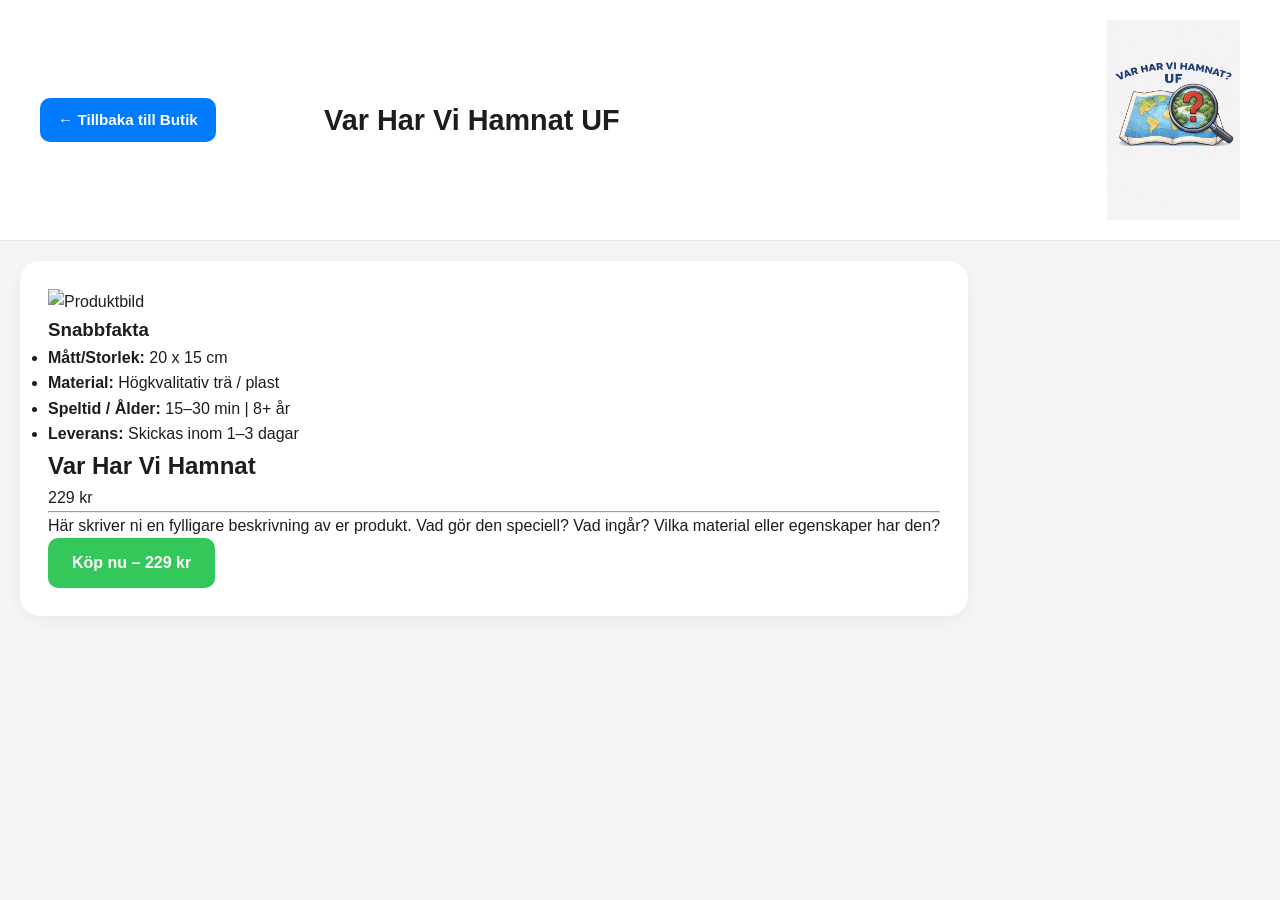
==== produkt.html @ f54c0b87 "Add files via upload" ====
<!DOCTYPE html>
<html lang="sv">
<head>
    <meta charset="UTF-8">
    <meta name="viewport" content="width=device-width, initial-scale=1.0">
    <title>Produkt - Företagets Namn</title>
    <link rel="stylesheet" href="style.css">
</head>
<body class="product-page">

    <!-- Toppmeny för undersidan -->
    <header class="subpage-header">
        <!-- Tillbakaknapp uppe till vänster (Leder tillbaka till butiken) -->
        <a href="butik.html" class="back-btn">← Tillbaka till Butik</a>
        
        <!-- Företagsnamn i mitten -->
        <div class="header-title">
            <span>Var Har Vi Hamnat UF</span>
        </div>

        <!-- Logotyp uppe till höger -->
        <div class="header-logo">
            <img src="logga.jpg" alt="Företagets Logotyp">
        </div>
    </header>

    <!-- Produktsidans innehåll -->
    <main class="page-container">
        <section class="product-detail-card">
            
            <!-- Bild & Snabbfakta på produkten -->
<div class="product-detail-media">
    <img src="produkt.jpg" alt="Produktbild" class="detail-img">
    
    <!-- Kort information/snabbfakta under bilden -->
    <div class="product-quick-specs">
        <h3>Snabbfakta</h3>
        <ul>
            <li><strong>Mått/Storlek:</strong> 20 x 15 cm</li>
            <li><strong>Material:</strong> Högkvalitativ trä / plast</li>
            <li><strong>Speltid / Ålder:</strong> 15–30 min | 8+ år</li>
            <li><strong>Leverans:</strong> Skickas inom 1–3 dagar</li>
        </ul>
    </div>
</div>

            <!-- Produktdetaljer och Köp-sektion -->
            <div class="product-detail-info">
                <h1>Var Har Vi Hamnat</h1>
                <p class="detail-price">229 kr</p>
                
                <hr class="divider">

                <p class="detail-text">
                    Här skriver ni en fylligare beskrivning av er produkt. Vad gör den speciell? Vad ingår? Vilka material eller egenskaper har den?
                </p>

                <!-- Köpknapp / Betallänk -->
                <div class="buy-box">
                    <a href="#" class="checkout-btn">Köp nu – 229 kr</a>
                </div>
            </div>

        </section>
    </main>
<!-- Koppla in skriptet för scroll-magin -->
    <script src="script.js"></script>
</body>
</html>
---- style.css ----
/* ==========================================
   1. GLOBAL BAS & RESET (Apple-Look)
   ========================================== */
* {
    box-sizing: border-box;
    margin: 0;
    padding: 0;
}

body {
    font-family: -apple-system, BlinkMacSystemFont, "SF Pro Display", "Segoe UI", Roboto, Helvetica, Arial, sans-serif;
    color: #1d1d1f;
    background-color: #f5f5f7;
    line-height: 1.6;
}

.main-content, 
.page-container {
    max-width: 1000px;
    margin: 30px auto;
    padding: 0 20px;
    width: 100%;
}

/* ==========================================
   2. STARTSIDA: COVER & TOPPMENY
   ========================================== */
.header-cover {
    background-image: linear-gradient(rgba(0,0,0,0.3), rgba(0,0,0,0.3)), url('hej.png');
    background-size: cover;
    background-position: center;
    height: 350px;
    display: flex;
    justify-content: center;
    align-items: center;
    color: white;
    text-align: center;
    background-attachment: fixed;
}

.cover-text h1 {
    font-size: 3rem;
    letter-spacing: 2px;
    text-shadow: 2px 2px 4px rgba(0,0,0,0.6);
}

.navbar {
    background-color: #222;
    position: sticky;
    top: 0;
    z-index: 100;
    padding: 12px 0;
}

.menu-grid {
    display: flex;
    justify-content: center;
    align-items: center;
    gap: 12px;
    flex-wrap: wrap;
    margin: 0 auto;
    width: 100%;
}

.menu-card {
    display: inline-block;
    padding: 12px 20px;
    border-radius: 12px;
    text-decoration: none;
    font-weight: 600;
    font-size: 0.95rem;
    color: #ffffff;
    white-space: nowrap;
    transition: transform 0.3s cubic-bezier(0.25, 1, 0.5, 1), box-shadow 0.3s ease, background-color 0.3s ease;
}

.menu-card:hover {
    transform: translateY(-4px) scale(1.02);
}

/* Färgknappar på startsidan */
.btn-home { background-color: #2c2c2e; }
.btn-home:hover { background-color: #3a3a3c; box-shadow: 0 0 20px rgba(255, 255, 255, 0.4); }

.btn-about { background-color: #5856d6; }
.btn-about:hover { background-color: #6e6be8; box-shadow: 0 0 22px rgba(88, 86, 214, 0.65); }

.btn-shop { background-color: #007aff; }
.btn-shop:hover { background-color: #2b8fff; box-shadow: 0 0 22px rgba(0, 122, 255, 0.65); }

.btn-destinations { background-color: #007aff; }
.btn-destinations:hover { 
    background-color: #2b8fff; 
    box-shadow: 0 0 22px rgba(0, 122, 255, 0.65); 
}
.btn-rules { background-color: #ff9500; }
.btn-rules:hover { background-color: #ffa726; box-shadow: 0 0 22px rgba(255, 149, 0, 0.65); }

.btn-climate { background-color: #34c759; }
.btn-climate:hover { background-color: #4cd964; box-shadow: 0 0 22px rgba(52, 199, 89, 0.75); }

/* ==========================================
   3. SOCIALA MEDIER SEKTION
   ========================================== */
.social-section {
    background-color: #ffffff;
    padding: 15px 20px;
    text-align: center;
    border-bottom: 1px solid #ddd;
}

.social-links {
    display: flex;
    justify-content: center;
    gap: 12px;
    flex-wrap: wrap;
    margin-top: 8px;
}

.social-btn {
    text-decoration: none;
    color: white;
    padding: 8px 16px;
    border-radius: 20px;
    font-size: 0.85rem;
    font-weight: bold;
    transition: transform 0.3s ease, box-shadow 0.3s ease;
}

.social-btn:hover { transform: translateY(-3px); }
.social-btn.instagram { background-color: #E1306C; }
.social-btn.instagram:hover { box-shadow: 0 0 18px rgba(225, 48, 108, 0.6); }
.social-btn.facebook { background-color: #1877F2; }
.social-btn.facebook:hover { box-shadow: 0 0 18px rgba(24, 119, 242, 0.6); }
.social-btn.linkedin { background-color: #0A66C2; }
.social-btn.linkedin:hover { box-shadow: 0 0 18px rgba(10, 102, 194, 0.6); }
.social-btn.tiktok { background-color: #000000; }
.social-btn.tiktok:hover { box-shadow: 0 0 18px rgba(37, 244, 238, 0.5); }

/* ==========================================
   4. UNDERSIDOR: HEADER & BAS-KNAPPAR
   ========================================== */
.subpage-header {
    display: flex;
    justify-content: space-between;
    align-items: center;
    padding: 20px 40px;
    background-color: #ffffff;
    border-bottom: 1px solid #eaeaea;
}

.subpage-header > div,
.subpage-header > a { flex: 1; }

.header-title {
    text-align: center;
    font-size: 1.8rem;
    font-weight: bold;
}

.header-logo { display: flex; justify-content: flex-end; }
.header-logo img { 
    height: 200px !important; 
    max-height: 200px !important; 
    width: auto !important; 
}

.back-btn {
    text-decoration: none;
    color: #ffffff !important;
    padding: 10px 18px;
    border-radius: 10px;
    font-weight: bold;
    font-size: 0.95rem;
    display: inline-block;
    max-width: fit-content;
    transition: transform 0.3s ease, box-shadow 0.3s ease, background-color 0.3s ease;
}

/* ==========================================
   5. BENTO GRID STRUKTUR (Två Kolumner)
   ========================================== */
.bento-top { margin-bottom: 20px; }

.bento-columns {
    display: flex;
    gap: 20px;
    width: 100%;
}

.bento-col {
    flex: 1;
    display: flex;
    flex-direction: column;
    gap: 20px;
}

.bento-card, .info-card, .product-card, .product-detail-card, .welcome-card {
    background: #ffffff;
    border-radius: 20px;
    padding: 28px;
    box-shadow: 0 4px 16px rgba(0, 0, 0, 0.05);
    transition: transform 0.3s cubic-bezier(0.16, 1, 0.3, 1), box-shadow 0.3s ease, border-color 0.3s ease;
}

.bento-card h1, .bento-card h2 { margin-bottom: 12px; }
.bento-card p { color: #424245; margin-bottom: 10px; }
.bento-card img {
    max-width: 100% !important;
    width: auto !important;
    height: auto !important;
    display: block;
    margin: 0 auto;
}
/* ==========================================
   6. FÄRGTEMAN PER SIDA (BODY-KLASSER)
   ========================================== */

/* --- A. OM FÖRETAGET (Lila: #5856d6) --- */
body.about-page .back-btn,
body:not([class]) .back-btn { background-color: #5856d6 !important; }
body.about-page .back-btn:hover,
body:not([class]) .back-btn:hover {
    background-color: #6e6be8 !important;
    box-shadow: 0 0 22px rgba(88, 86, 214, 0.7);
    transform: translateY(-3px);
}
body.about-page .bento-card:hover,
body:not([class]) .bento-card:hover {
    transform: translateY(-5px) scale(1.01);
    box-shadow: 0 0 25px rgba(88, 86, 214, 0.4), 0 10px 20px rgba(0, 0, 0, 0.08) !important;
}

/* --- B. KLIMAT & FN-MÅL (Grön: #34c759) --- */
body.climate-page .back-btn { background-color: #34c759 !important; }
body.climate-page .back-btn:hover {
    background-color: #4cd964 !important;
    box-shadow: 0 0 22px rgba(52, 199, 89, 0.7);
    transform: translateY(-3px);
}
body.climate-page .bento-card:hover,
body.climate-page .climate-card:hover {
    transform: translateY(-5px) scale(1.01);
    box-shadow: 0 0 25px rgba(52, 199, 89, 0.4), 0 10px 20px rgba(0, 0, 0, 0.08) !important;
}

/* --- C. SPELREGLER (Orange: #ff9500) --- */
body.rules-page .back-btn { background-color: #ff9500 !important; }
body.rules-page .back-btn:hover {
    background-color: #ffa726 !important;
    box-shadow: 0 0 22px rgba(255, 149, 0, 0.7);
    transform: translateY(-3px);
}
body.rules-page .bento-card:hover,
body.rules-page .info-card:hover,
body.rules-page .card:hover {
    transform: translateY(-5px) scale(1.01);
    box-shadow: 0 0 25px rgba(255, 149, 0, 0.45), 0 10px 20px rgba(0, 0, 0, 0.08) !important;
}

/* --- D. BUTIK & PRODUKT (Blå: #007aff) --- */
body.shop-page .back-btn,
body.product-page .back-btn { background-color: #007aff !important; }
body.shop-page .back-btn:hover,
body.product-page .back-btn:hover {
    background-color: #2b8fff !important;
    box-shadow: 0 0 22px rgba(0, 122, 255, 0.7);
    transform: translateY(-3px);
}
body.shop-page .bento-card:hover,
body.shop-page .product-card:hover,
body.product-page .bento-card:hover,
body.product-page .product-card:hover,
body.product-page .product-detail-card:hover {
    transform: translateY(-5px) scale(1.01);
    box-shadow: 0 0 25px rgba(0, 122, 255, 0.45), 0 10px 20px rgba(0, 0, 0, 0.08) !important;
}

/* ==========================================
   7. PRODUKTSIDOR & KÖP-KNAPPAR
   ========================================== */
.product-img {
    width: 220px;
    height: 220px;
    object-fit: cover;
    border-radius: 8px;
}

.buy-btn, .checkout-btn {
    display: inline-block;
    text-decoration: none;
    background-color: #34c759;
    color: white;
    padding: 12px 24px;
    border-radius: 10px;
    font-weight: bold;
    transition: transform 0.3s ease, box-shadow 0.3s ease;
}

.buy-btn:hover, .checkout-btn:hover {
    transform: translateY(-3px);
    box-shadow: 0 0 20px rgba(52, 199, 89, 0.6);
}

/* ==========================================
   8. RESPONSIVITET (MOBILES)
   ========================================== */
@media (max-width: 768px) {
    .bento-columns { flex-direction: column; }
    .subpage-header { flex-direction: column; gap: 15px; text-align: center; }
    .header-logo { justify-content: center; }
    .product-card, .product-detail-card { flex-direction: column; text-align: center; }
}

/* ==========================================
   KLIMATSIDANS BENTO-GRID & HERO-KORT
   ========================================== */

.klimat-hero-card {
    background: #ffffff;
    border-radius: 20px;
    padding: 35px;
    margin-bottom: 24px;
    border: 1px solid rgba(0, 0, 0, 0.05);
    box-shadow: 0 4px 16px rgba(0, 0, 0, 0.05);
}

.bento-grid {
    display: grid;
    grid-template-columns: repeat(auto-fit, minmax(320px, 1fr));
    gap: 20px;
    width: 100%;
}

.bento-grid .bento-card:hover,
.bento-grid .climate-card:hover,
.klimat-hero-card:hover {
    transform: translateY(-5px) scale(1.01);
    box-shadow: 0 0 25px rgba(52, 199, 89, 0.45), 0 10px 20px rgba(0, 0, 0, 0.08) !important;
}

.climate-card, 
.klimat-card {
    background: #ffffff;
    border-radius: 20px;
    padding: 28px;
    box-shadow: 0 4px 16px rgba(0, 0, 0, 0.05);
    transition: transform 0.3s cubic-bezier(0.16, 1, 0.3, 1), box-shadow 0.3s ease;
}

.climate-card:hover, 
.klimat-card:hover {
    transform: translateY(-5px) scale(1.01);
    box-shadow: 0 0 25px rgba(52, 199, 89, 0.45), 0 10px 20px rgba(0, 0, 0, 0.08) !important;
}

/* ==========================================
   DESTINATIONER: GULD-TEMA (#e5a93c)
   ========================================== */

.btn-destinations { 
    background-color: #e5a93c !important; 
}
.btn-destinations:hover { 
    background-color: #f2b84b !important; 
    box-shadow: 0 0 22px rgba(229, 169, 60, 0.7), 0 8px 18px rgba(229, 169, 60, 0.35) !important; 
}

body.destinations-page .back-btn { 
    background-color: #e5a93c !important; 
    box-shadow: 0 4px 10px rgba(229, 169, 60, 0.25) !important; 
}
body.destinations-page .back-btn:hover { 
    background-color: #f2b84b !important; 
    box-shadow: 0 0 22px rgba(229, 169, 60, 0.7) !important; 
    transform: translateY(-3px); 
}

body.destinations-page .bento-card:hover { 
    transform: translateY(-5px) scale(1.01) !important; 
    box-shadow: 0 0 25px rgba(229, 169, 60, 0.45), 0 10px 20px rgba(0, 0, 0, 0.08) !important; 
    border-color: rgba(229, 169, 60, 0.4) !important; 
}
.page-container {
    display: flex;
    gap: 2rem;
    max-width: 1400px;
    margin: 0 auto;
    padding: 20px;
}

/* Sticky Sidomeny */
.sidebar-navigation {
    position: sticky;
    top: 20px;
    width: 220px;
    height: fit-content;
    flex-shrink: 0;
    display: flex;
    flex-direction: column;
    gap: 1.5rem;
    background-color: #f8f9fa;
    padding: 15px;
    border-radius: 12px;
}

.filter-title {
    font-weight: bold;
    font-size: 0.85rem;
    text-transform: uppercase;
    color: #6c757d;
    margin-bottom: 8px;
    display: block;
}

/* A-Ö Knappnät */
.alphabet-grid {
    display: grid;
    grid-template-columns: repeat(4, 1fr);
    gap: 4px;
}

.letter-btn, .continent-btn, .reset-button {
    border: 1px solid #ddd;
    background-color: #fff;
    padding: 6px 10px;
    border-radius: 6px;
    cursor: pointer;
    transition: all 0.2s ease;
    font-size: 0.9rem;
}

.continent-btn {
    width: 100%;
    text-align: left;
    margin-bottom: 4px;
}

.reset-button {
    width: 100%;
    background-color: #e9ecef;
    font-weight: bold;
}

/* Aktiv knapp-stil (mörkare när vald) */
.letter-btn.active, .continent-btn.active {
    background-color: #212529;
    color: #ffffff;
    border-color: #212529;
}

.letter-btn:hover, .continent-btn:hover {
    background-color: #e2e6ea;
}

/* Höger yta för korten */
.cards-container {
    flex-grow: 1;
    display: grid;
    grid-template-columns: repeat(auto-fill, minmax(280px, 1fr));
    gap: 20px;
}
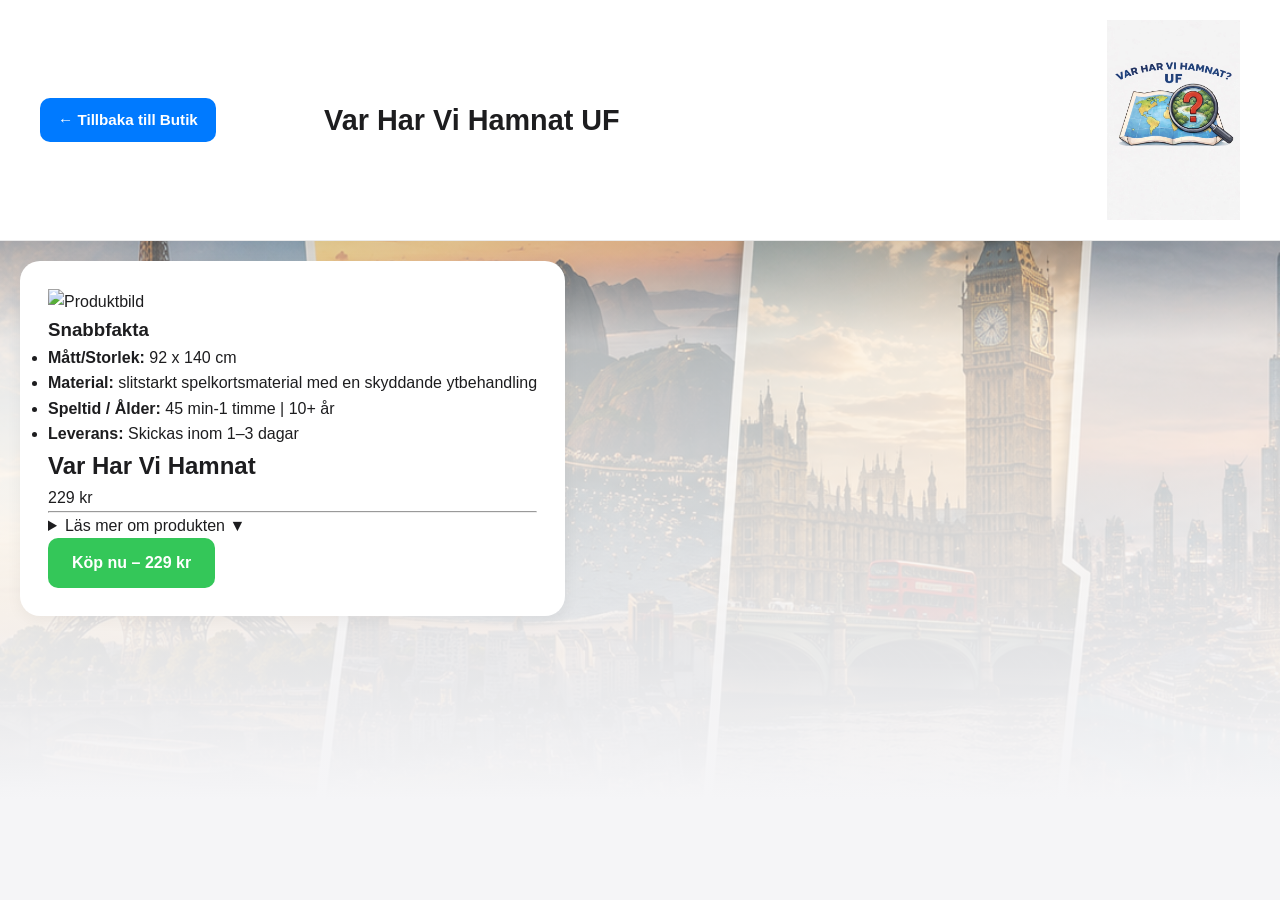
==== commit 8eccda5d: "Revise produkt.html with new product details Updated product details, including dimensions, material" ====
--- a/produkt.html
+++ b/produkt.html
@@ -29,20 +29,20 @@
         <section class="product-detail-card">
             
             <!-- Bild & Snabbfakta på produkten -->
-<div class="product-detail-media">
-    <img src="produkt.jpg" alt="Produktbild" class="detail-img">
-    
-    <!-- Kort information/snabbfakta under bilden -->
-    <div class="product-quick-specs">
-        <h3>Snabbfakta</h3>
-        <ul>
-            <li><strong>Mått/Storlek:</strong> 20 x 15 cm</li>
-            <li><strong>Material:</strong> Högkvalitativ trä / plast</li>
-            <li><strong>Speltid / Ålder:</strong> 15–30 min | 8+ år</li>
-            <li><strong>Leverans:</strong> Skickas inom 1–3 dagar</li>
-        </ul>
-    </div>
-</div>
+            <div class="product-detail-media">
+                <img src="produkt.jpg" alt="Produktbild" class="detail-img">
+                
+                <!-- Kort information/snabbfakta under bilden -->
+                <div class="product-quick-specs">
+                    <h3>Snabbfakta</h3>
+                    <ul>
+                        <li><strong>Mått/Storlek:</strong> 92 x 140 cm</li>
+                        <li><strong>Material:</strong> slitstarkt spelkortsmaterial med en skyddande ytbehandling </li>
+                        <li><strong>Speltid / Ålder:</strong> 45 min-1 timme | 10+ år</li>
+                        <li><strong>Leverans:</strong> Skickas inom 1–3 dagar</li>
+                    </ul>
+                </div>
+            </div>
 
             <!-- Produktdetaljer och Köp-sektion -->
             <div class="product-detail-info">
@@ -51,9 +51,21 @@
                 
                 <hr class="divider">
 
-                <p class="detail-text">
-                    Här skriver ni en fylligare beskrivning av er produkt. Vad gör den speciell? Vad ingår? Vilka material eller egenskaper har den?
-                </p>
+                <!-- Utfällbar produktbeskrivning -->
+                <details class="product-accordion">
+                    <summary class="accordion-btn">
+                        <span>Läs mer om produkten</span>
+                        <span class="accordion-arrow" aria-hidden="true">▼</span>
+                    </summary>
+                    <div class="accordion-panel">
+                        <div class="accordion-content">
+                            <p>Var har vi hamnat? är ett geografiskt kortspel där spelarna ska lista ut vilket land en bild föreställer genom att analysera visuella ledtrådar och använda sina geografiska kunskaper. Spelet kombinerar kunskap, problemlösning och tävling på ett roligt och socialt sätt.
+Spelet innehåller 100 dubbelsidiga kort med bilder på framsidan och ledtrådar på baksidan, en digital regelbok och en förpackning. Korten är tillverkade av slitstarkt spelkortsmaterial med en skyddande ytbehandling. Spelet är anpassat för minst 2 lag, rekommenderas från 10 år och tar cirka 45 min – 1 timme att spela.
+Det som gör spelet speciellt är att varje kort även innehåller en QR-kod som leder till vår hemsida, där spelarna kan läsa mer om platsen, dess kultur och sevärdheter. Hemsidan erbjuder även alternativa spelsätt för den som vill ha mer variation. QR-koderna och hemsidan är frivilliga tillägg, vilket innebär att grundspelet kan spelas helt utan mobiltelefon eller internet.
+</p>
+                        </div>
+                    </div>
+                </details>
 
                 <!-- Köpknapp / Betallänk -->
                 <div class="buy-box">
@@ -63,7 +75,8 @@
 
         </section>
     </main>
-<!-- Koppla in skriptet för scroll-magin -->
+
+    <!-- Koppla in skriptet för scroll-magin -->
     <script src="script.js"></script>
 </body>
-</html>+</html>
--- a/style.css
+++ b/style.css
@@ -459,4 +459,107 @@
     display: grid;
     grid-template-columns: repeat(auto-fill, minmax(280px, 1fr));
     gap: 20px;
-}+}
+/* ==========================================
+   FIX: TOPPRUTA VÅGRÄTT LÄNGST UPP (OM FÖRETAGET & KLIMAT)
+   ========================================== */
+
+body.about-page .page-container,
+body.climate-page .page-container {
+    display: flex;
+    flex-direction: column;
+    gap: 20px;
+    max-width: 1000px;
+    margin: 30px auto;
+    padding: 0 20px;
+}
+
+/* Topprutan på "Om företaget" */
+body.about-page .page-container > .bento-top {
+    width: 100%;
+    flex: none;
+    margin-bottom: 0;
+}
+
+/* De två spalterna under topprutan på "Om företaget" */
+body.about-page .page-container > .bento-columns {
+    width: 100%;
+    display: flex;
+    gap: 20px;
+}
+
+/* Hero-kortet högst upp på "Klimat & FN-mål" */
+body.climate-page .page-container > .klimat-hero-card {
+    width: 100%;
+    flex: none;
+    margin-bottom: 0;
+}
+
+/* Rutnätet med de fyra korten under hero-kortet på "Klimat & FN-mål" */
+body.climate-page .page-container > .bento-grid {
+    width: 100%;
+}
+
+@media (max-width: 768px) {
+    body.about-page .page-container > .bento-columns {
+        flex-direction: column;
+    }
+}
+/* ==========================================
+   VIT BAKGRUND PÅ MENYRADEN (STARTSIDAN)
+   ========================================== */
+.navbar {
+    background-color: #ffffff;
+    border-bottom: 1px solid #ffffff;
+}
+/* ==========================================
+   EN ENDA SAMMANHÄNGANDE FADE UTAN KANTER
+   ========================================== */
+
+body {
+    background-image:
+        linear-gradient(
+            to bottom,
+            rgba(0, 0, 0, 0.28) 0px,
+            rgba(0, 0, 0, 0.18) 180px,
+            rgba(255, 255, 255, 0.68) 340px,
+            rgba(255, 255, 255, 0.78) 480px,
+            rgba(245, 245, 247, 0.92) 650px,
+            rgba(245, 245, 247, 1) 800px
+        ),
+        url('hej.png');
+    background-size: cover;
+    background-position: center top;
+    background-attachment: fixed;
+    background-color: #f5f5f7;
+    min-height: 100vh;
+}
+
+/* Gör alla tre sektioner helt genomskinliga så att det aldrig blir en kant mellan dem */
+.header-cover,
+.navbar,
+.social-section {
+    background: transparent !important;
+    background-image: none !important;
+    box-shadow: none !important;
+    border-bottom: none !important;
+}
+
+/* Behåll menyn på plats i flödet (eller ändra till sticky om du vill att den ska följa med) */
+.navbar {
+    position: relative;
+}
+
+/* Se till att inget extra lager förlänger sidan nedåt */
+.main-content {
+    position: relative;
+}
+
+.main-content::before {
+    display: none;
+}
+
+.social-section p {
+    color: #1d1d1f;
+    font-weight: 600;
+}
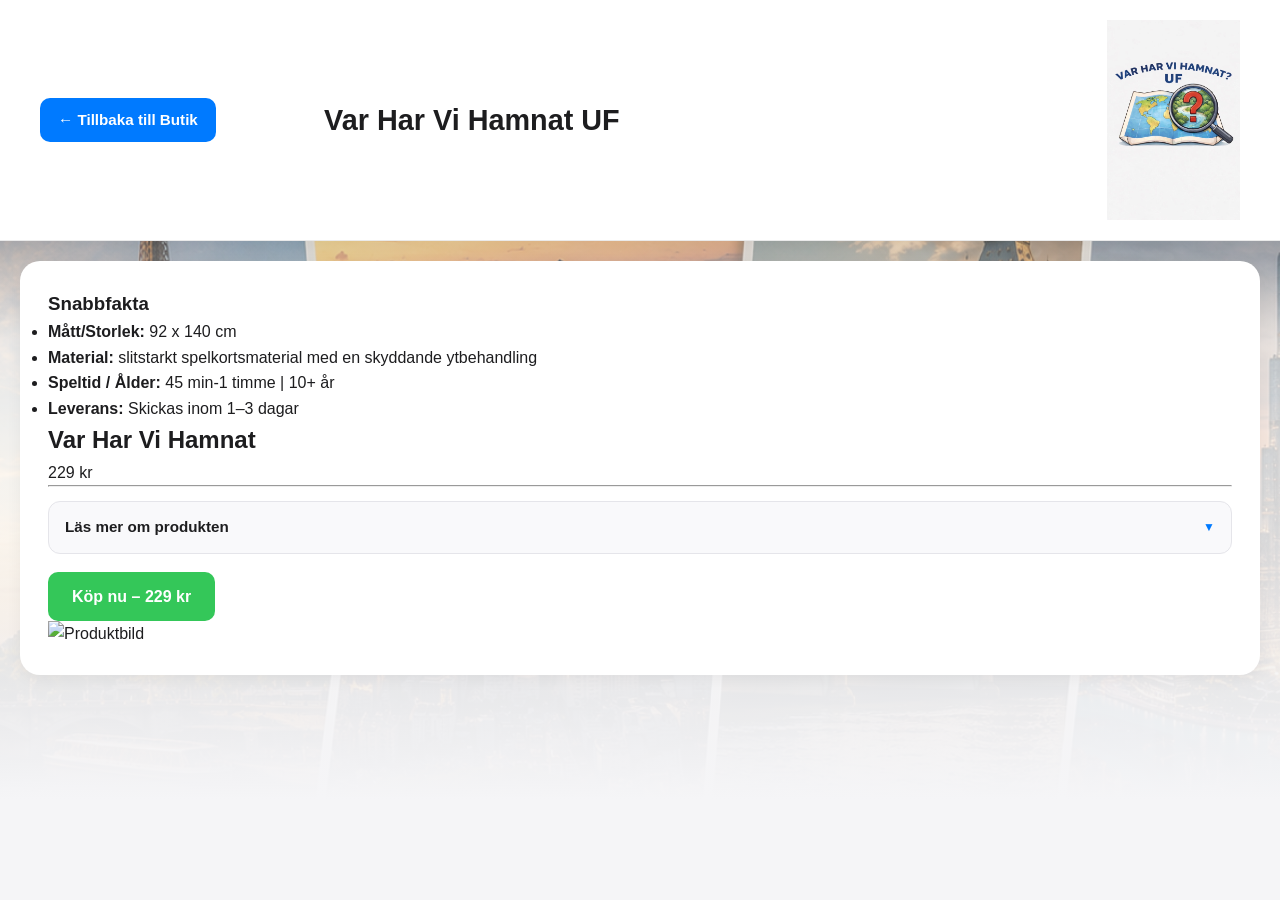
==== commit c47b3b27: "Refactor produkt.html for improved layout Updated layout for product detail page with split columns " ====
--- a/produkt.html
+++ b/produkt.html
@@ -26,26 +26,20 @@
 
     <!-- Produktsidans innehåll -->
     <main class="page-container">
-        <section class="product-detail-card">
-            
-            <!-- Bild & Snabbfakta på produkten -->
-            <div class="product-detail-media">
-                <img src="produkt.jpg" alt="Produktbild" class="detail-img">
-                
-                <!-- Kort information/snabbfakta under bilden -->
+        <section class="product-detail-card product-split-layout">
+
+            <!-- Vänster kolumn: Snabbfakta, titel, pris, utfällbar info & köpknapp -->
+            <div class="product-detail-info">
                 <div class="product-quick-specs">
                     <h3>Snabbfakta</h3>
                     <ul>
                         <li><strong>Mått/Storlek:</strong> 92 x 140 cm</li>
-                        <li><strong>Material:</strong> slitstarkt spelkortsmaterial med en skyddande ytbehandling </li>
+                        <li><strong>Material:</strong> slitstarkt spelkortsmaterial med en skyddande ytbehandling</li>
                         <li><strong>Speltid / Ålder:</strong> 45 min-1 timme | 10+ år</li>
                         <li><strong>Leverans:</strong> Skickas inom 1–3 dagar</li>
                     </ul>
                 </div>
-            </div>
 
-            <!-- Produktdetaljer och Köp-sektion -->
-            <div class="product-detail-info">
                 <h1>Var Har Vi Hamnat</h1>
                 <p class="detail-price">229 kr</p>
                 
@@ -73,6 +67,11 @@
                 </div>
             </div>
 
+            <!-- Höger kolumn: Produktbild på den markerade ytan -->
+            <div class="product-detail-media">
+                <img src="produkt.jpg" alt="Produktbild" class="detail-img">
+            </div>
+
         </section>
     </main>
 
--- a/style.css
+++ b/style.css
@@ -563,3 +563,93 @@
     color: #1d1d1f;
     font-weight: 600;
 }
+/* ==========================================
+   UTFÄLLBAR PRODUKTBESKRIVNING (SMOOTH + JÄMN BREDD)
+   ========================================== */
+.product-detail-card {
+    width: 100%;
+}
+
+.product-detail-info {
+    flex: 1;
+    min-width: 0;
+}
+
+.product-accordion {
+    width: 100%;
+    margin: 14px 0 18px 0;
+    border: 1px solid #e5e5ea;
+    border-radius: 12px;
+    background-color: #f9f9fb;
+    overflow: hidden;
+    transition: border-color 0.25s ease, box-shadow 0.25s ease;
+}
+
+.product-accordion:hover {
+    border-color: #007aff;
+    box-shadow: 0 2px 10px rgba(0, 122, 255, 0.08);
+}
+
+.accordion-btn {
+    list-style: none;
+    display: flex;
+    justify-content: space-between;
+    align-items: center;
+    padding: 13px 16px;
+    font-weight: 600;
+    font-size: 0.95rem;
+    color: #1d1d1f;
+    cursor: pointer;
+    user-select: none;
+}
+
+.accordion-btn::-webkit-details-marker,
+.accordion-btn::marker {
+    display: none;
+    content: "";
+}
+
+.accordion-arrow {
+    display: inline-block;
+    font-size: 0.75rem;
+    color: #007aff;
+    transition: transform 0.35s cubic-bezier(0.22, 1, 0.36, 1);
+}
+
+/* Vänd pilen mjukt uppåt när .is-open är aktiv och tillbaka neråt när den tas bort */
+.product-accordion.is-open .accordion-arrow {
+    transform: rotate(180deg);
+}
+
+.accordion-panel {
+    display: grid;
+    grid-template-rows: 0fr;
+    transition: grid-template-rows 0.38s cubic-bezier(0.22, 1, 0.36, 1);
+}
+
+.product-accordion.is-open .accordion-panel {
+    grid-template-rows: 1fr;
+}
+
+.accordion-content {
+    overflow: hidden;
+    padding: 0 16px;
+    opacity: 0;
+    transition: padding-top 0.38s cubic-bezier(0.22, 1, 0.36, 1),
+                padding-bottom 0.38s cubic-bezier(0.22, 1, 0.36, 1),
+                opacity 0.28s ease;
+}
+
+.product-accordion.is-open .accordion-content {
+    padding-top: 12px;
+    padding-bottom: 14px;
+    border-top: 1px solid #ececef;
+    opacity: 1;
+}
+
+.accordion-content p {
+    color: #424245;
+    font-size: 0.95rem;
+    line-height: 1.6;
+    margin: 0;
+}
